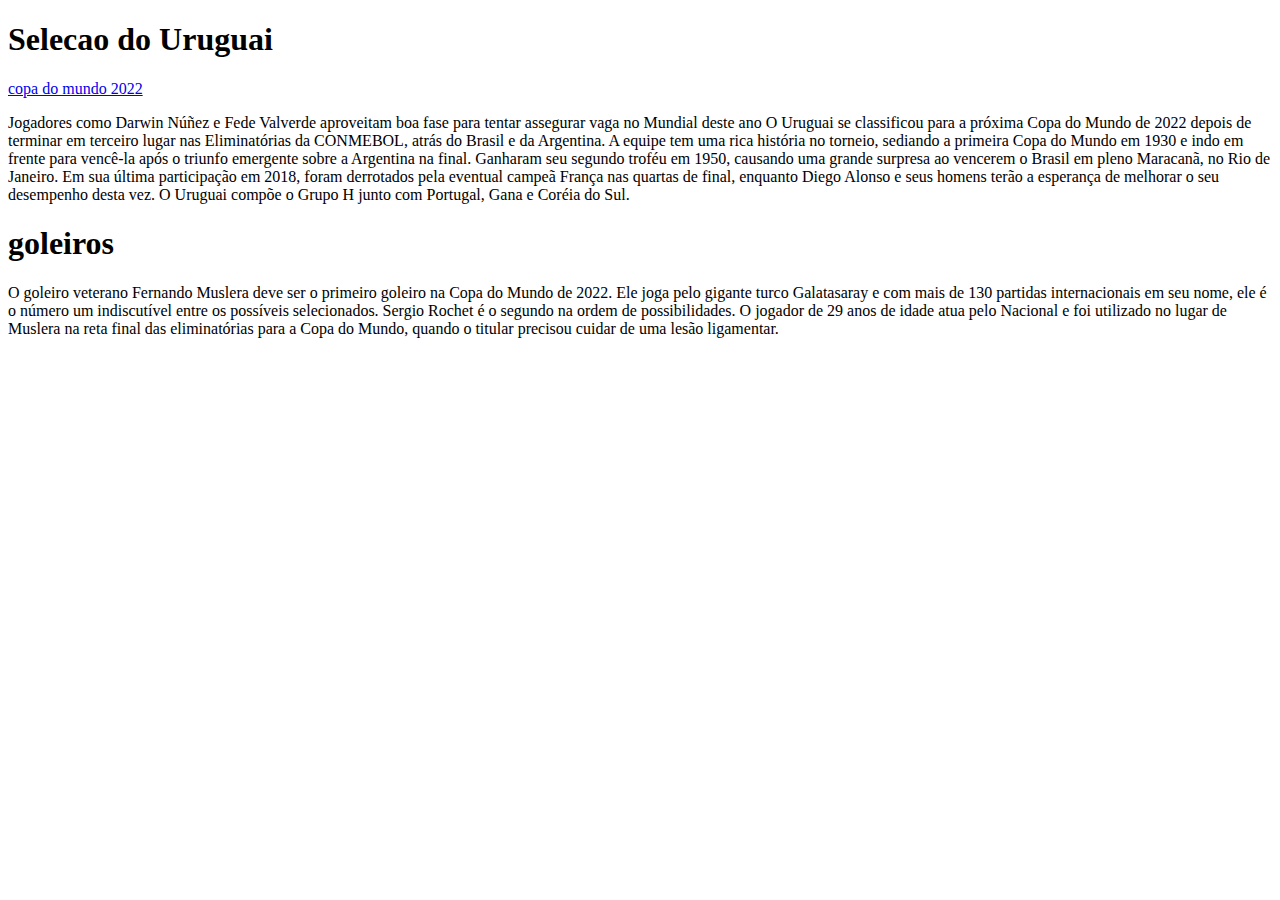
==== index.html @ 8f8786c5 "Rename jogadores2.html to index.html" ====
<!DOCTYPE html>
<html lang="pt-br">
    <head>
        <meta charset="UTF-8">
        <title>seleção do uruguai</title>
        <link rel="stylesheet" href="style.css">
    </head>
    
    <body>
        <header>  
          
            <h1>Selecao do Uruguai</h1>
             <li><a href="https://tiagoh515.github.io/Word-Cup-Tiago-luan-kaua-1a-Dice-Maia/index.html">copa do mundo 2022</a></li>
            </div>
        </header>
        
        <main>
            <p>
               Jogadores como Darwin Núñez e Fede Valverde aproveitam boa fase para tentar assegurar vaga no Mundial deste ano
O Uruguai se classificou para a próxima Copa do Mundo de 2022 depois de terminar em terceiro lugar nas Eliminatórias da CONMEBOL, atrás do Brasil e da Argentina.
A equipe tem uma rica história no torneio, sediando a primeira Copa do Mundo em 1930 e indo em frente para vencê-la após o triunfo emergente sobre a Argentina na final. Ganharam seu segundo troféu em 1950, causando uma grande surpresa ao vencerem o Brasil em pleno Maracanã, no Rio de Janeiro.
Em sua última participação em 2018, foram derrotados pela eventual campeã França nas quartas de final, enquanto Diego Alonso e seus homens terão a esperança de melhorar o seu desempenho desta vez. O Uruguai compõe o Grupo H junto com Portugal, Gana e Coréia do Sul.
            </p>
            <h1>goleiros</h1>
            <p>
          O goleiro veterano Fernando Muslera deve ser o primeiro goleiro na Copa do Mundo de 2022. Ele joga pelo gigante turco Galatasaray e com mais de 130 partidas internacionais em seu nome, ele é o número um indiscutível entre os possíveis selecionados.
Sergio Rochet é o segundo na ordem de possibilidades. O jogador de 29 anos de idade atua pelo Nacional e foi utilizado no lugar de Muslera na reta final das eliminatórias para a Copa do Mundo, quando o titular precisou cuidar de uma lesão ligamentar.
           

        </main>
 </body>
</html>
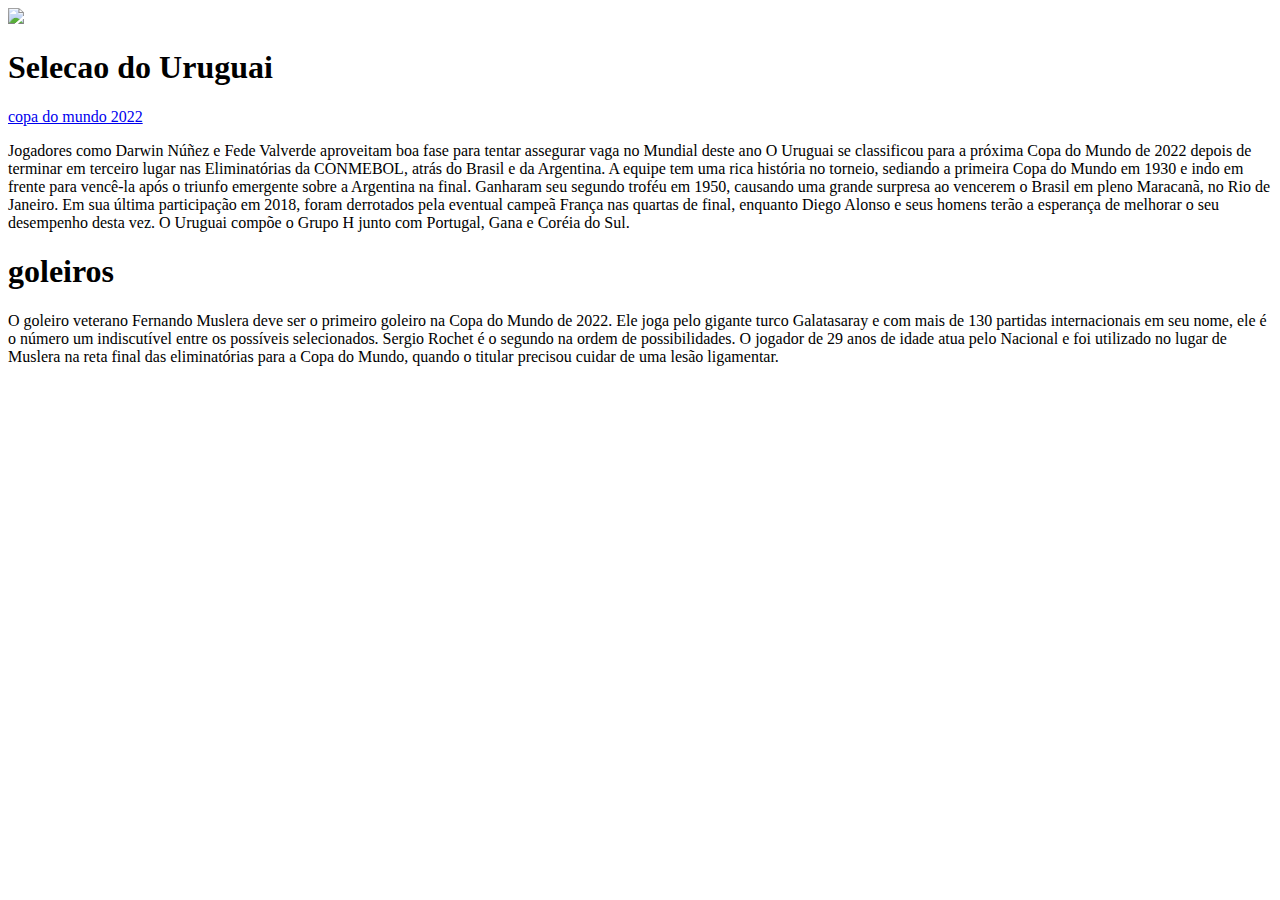
==== commit 16d59995: "Update index.html" ====
--- a/index.html
+++ b/index.html
@@ -9,8 +9,9 @@
     <body>
         <header>  
           
+             <img src="seleçãodouruguai.webp">
             <h1>Selecao do Uruguai</h1>
-             <li><a href="https://tiagoh515.github.io/Word-Cup-Tiago-luan-kaua-1a-Dice-Maia/index.html">copa do mundo 2022</a></li>
+            <li><a href="https://tiagoh515.github.io/Word-Cup-Tiago-luan-kaua-1a-Dice-Maia/index.html">copa do mundo 2022</a></li>
             </div>
         </header>
         
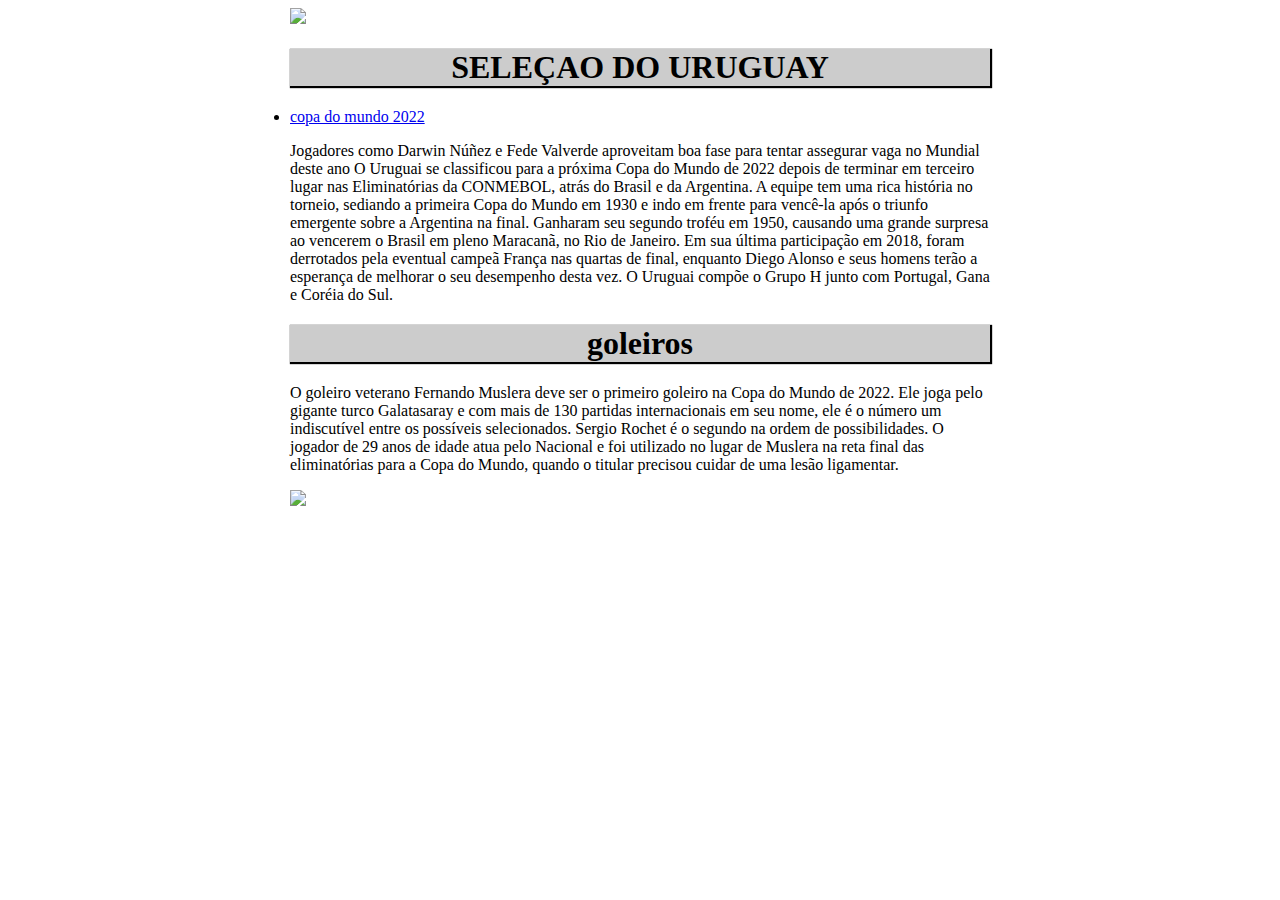
==== commit 0e99700c: "Update index.html" ====
--- a/index.html
+++ b/index.html
@@ -10,7 +10,7 @@
         <header>  
           
              <img src="seleçãodouruguai.webp">
-            <h1>Selecao do Uruguai</h1>
+            <h1>SELEÇAO DO URUGUAY</h1>
             <li><a href="https://tiagoh515.github.io/Word-Cup-Tiago-luan-kaua-1a-Dice-Maia/index.html">copa do mundo 2022</a></li>
             </div>
         </header>
@@ -23,10 +23,9 @@
 Em sua última participação em 2018, foram derrotados pela eventual campeã França nas quartas de final, enquanto Diego Alonso e seus homens terão a esperança de melhorar o seu desempenho desta vez. O Uruguai compõe o Grupo H junto com Portugal, Gana e Coréia do Sul.
             </p>
             <h1>goleiros</h1>
-            <p>
-          O goleiro veterano Fernando Muslera deve ser o primeiro goleiro na Copa do Mundo de 2022. Ele joga pelo gigante turco Galatasaray e com mais de 130 partidas internacionais em seu nome, ele é o número um indiscutível entre os possíveis selecionados.
-Sergio Rochet é o segundo na ordem de possibilidades. O jogador de 29 anos de idade atua pelo Nacional e foi utilizado no lugar de Muslera na reta final das eliminatórias para a Copa do Mundo, quando o titular precisou cuidar de uma lesão ligamentar.
-           
+            <p> O goleiro veterano Fernando Muslera deve ser o primeiro goleiro na Copa do Mundo de 2022. Ele joga pelo gigante turco Galatasaray e com mais de 130 partidas internacionais em seu nome, ele é o número um indiscutível entre os possíveis selecionados.
+Sergio Rochet é o segundo na ordem de possibilidades. O jogador de 29 anos de idade atua pelo Nacional e foi utilizado no lugar de Muslera na reta final das eliminatórias para a Copa do Mundo, quando o titular precisou cuidar de uma lesão ligamentar.</p>
+           <img src="muslera.jpg">
 
         </main>
  </body>
--- a/style.css
+++ b/style.css
@@ -0,0 +1,35 @@
+header {
+    width: 700px;
+    margin: auto;
+}
+
+img {
+    width: 700px;
+}
+
+.titulo {
+    width: 235px;
+    margin: auto;
+    margin-top: 50px;
+    box-shadow: 1px 1px 1px 1px;
+}
+
+.titulo  h1 {
+    font-family: Arial, Helvetica, sans-serif;
+    display: inline;
+    background: #cccccc;
+    text-align: center;
+}
+
+main {
+    width: 700px; 
+    margin: auto;  
+}
+
+h1 {
+    box-shadow: 1px 1px 1px 1px;
+    background: #cccccc;
+    text-align: center;
+}
+
+p {
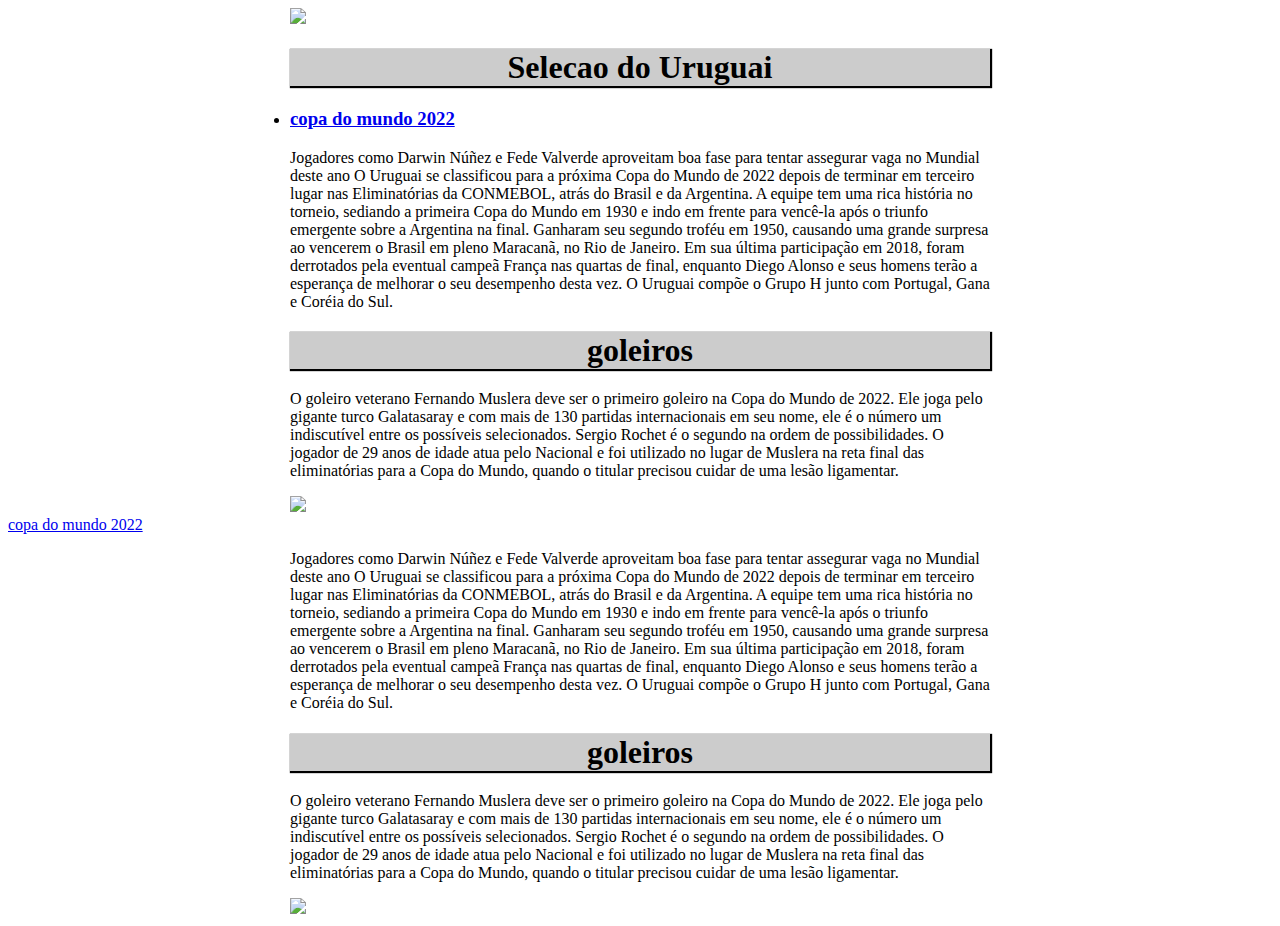
==== commit 20368973: "Update index.html" ====
--- a/index.html
+++ b/index.html
@@ -10,7 +10,26 @@
         <header>  
           
              <img src="seleçãodouruguai.webp">
-            <h1>SELEÇAO DO URUGUAY</h1>
+            <h1>Selecao do Uruguai</h1>
+            <li><a href="https://tiagoh515.github.io/Word-Cup-Tiago-luan-kaua-1a-Dice-Maia/index.html"><h3>copa do mundo 2022</h3></a></li>
+            </div>
+        </header>
+        
+        <main>
+            <p>
+               Jogadores como Darwin Núñez e Fede Valverde aproveitam boa fase para tentar assegurar vaga no Mundial deste ano
+O Uruguai se classificou para a próxima Copa do Mundo de 2022 depois de terminar em terceiro lugar nas Eliminatórias da CONMEBOL, atrás do Brasil e da Argentina.
+A equipe tem uma rica história no torneio, sediando a primeira Copa do Mundo em 1930 e indo em frente para vencê-la após o triunfo emergente sobre a Argentina na final. Ganharam seu segundo troféu em 1950, causando uma grande surpresa ao vencerem o Brasil em pleno Maracanã, no Rio de Janeiro.
+Em sua última participação em 2018, foram derrotados pela eventual campeã França nas quartas de final, enquanto Diego Alonso e seus homens terão a esperança de melhorar o seu desempenho desta vez. O Uruguai compõe o Grupo H junto com Portugal, Gana e Coréia do Sul.
+            </p>
+            <h1>goleiros</h1>
+            <p> O goleiro veterano Fernando Muslera deve ser o primeiro goleiro na Copa do Mundo de 2022. Ele joga pelo gigante turco Galatasaray e com mais de 130 partidas internacionais em seu nome, ele é o número um indiscutível entre os possíveis selecionados.
+Sergio Rochet é o segundo na ordem de possibilidades. O jogador de 29 anos de idade atua pelo Nacional e foi utilizado no lugar de Muslera na reta final das eliminatórias para a Copa do Mundo, quando o titular precisou cuidar de uma lesão ligamentar.</p>
+           <img src="muslera.jpg">
+
+        </main>
+ </body>
+</html></h1>
             <li><a href="https://tiagoh515.github.io/Word-Cup-Tiago-luan-kaua-1a-Dice-Maia/index.html">copa do mundo 2022</a></li>
             </div>
         </header>
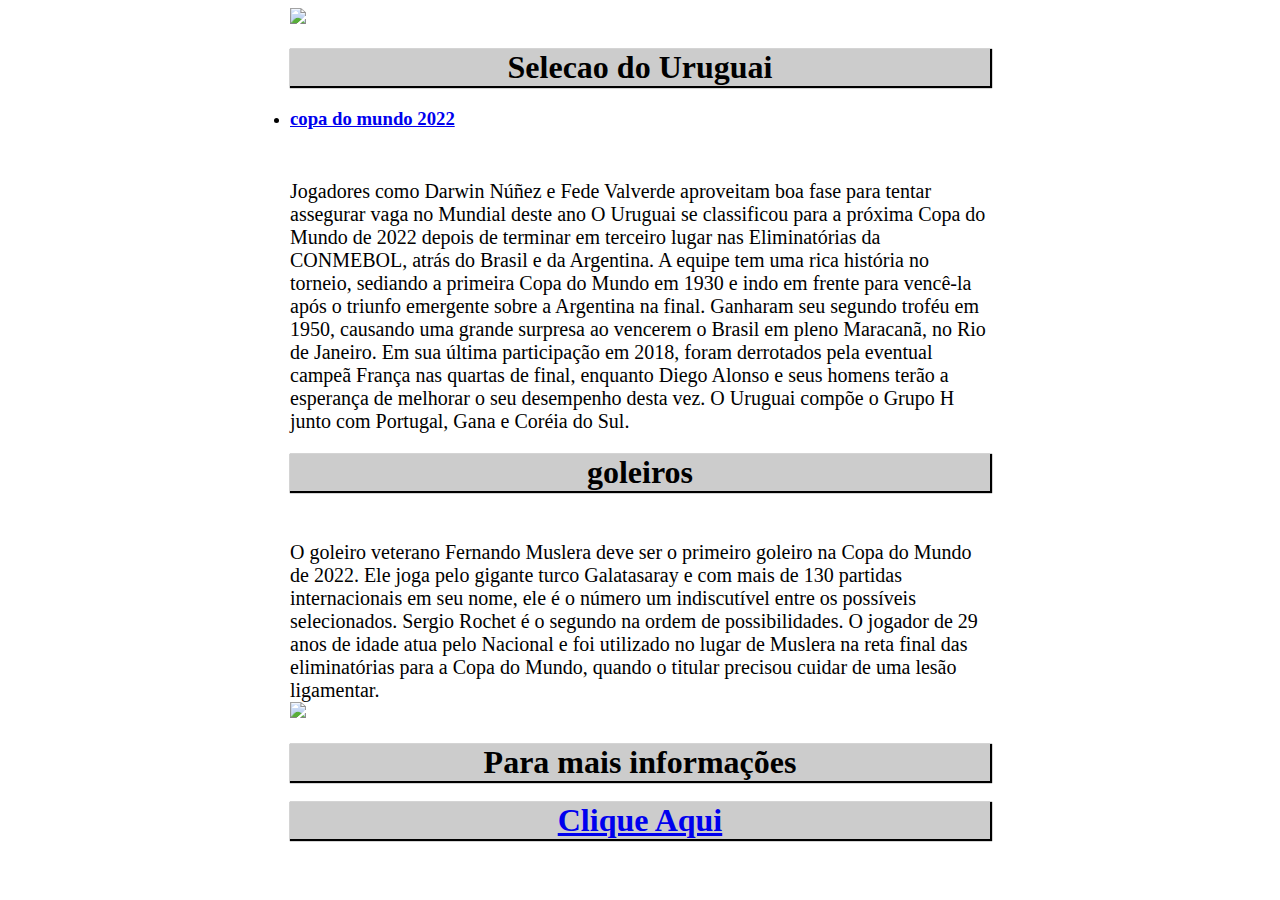
==== commit 34586c73: "Update index.html" ====
--- a/index.html
+++ b/index.html
@@ -26,26 +26,7 @@
             <p> O goleiro veterano Fernando Muslera deve ser o primeiro goleiro na Copa do Mundo de 2022. Ele joga pelo gigante turco Galatasaray e com mais de 130 partidas internacionais em seu nome, ele é o número um indiscutível entre os possíveis selecionados.
 Sergio Rochet é o segundo na ordem de possibilidades. O jogador de 29 anos de idade atua pelo Nacional e foi utilizado no lugar de Muslera na reta final das eliminatórias para a Copa do Mundo, quando o titular precisou cuidar de uma lesão ligamentar.</p>
            <img src="muslera.jpg">
-
-        </main>
- </body>
-</html></h1>
-            <li><a href="https://tiagoh515.github.io/Word-Cup-Tiago-luan-kaua-1a-Dice-Maia/index.html">copa do mundo 2022</a></li>
-            </div>
-        </header>
+   <h1>Para mais informações</h1>
+         <h1><a class="botão" href="https://pt.wikipedia.org/wiki/Sele%C3%A7%C3%A3o_Uruguaia_de_Futebol">Clique Aqui</a></h1>
         
-        <main>
-            <p>
-               Jogadores como Darwin Núñez e Fede Valverde aproveitam boa fase para tentar assegurar vaga no Mundial deste ano
-O Uruguai se classificou para a próxima Copa do Mundo de 2022 depois de terminar em terceiro lugar nas Eliminatórias da CONMEBOL, atrás do Brasil e da Argentina.
-A equipe tem uma rica história no torneio, sediando a primeira Copa do Mundo em 1930 e indo em frente para vencê-la após o triunfo emergente sobre a Argentina na final. Ganharam seu segundo troféu em 1950, causando uma grande surpresa ao vencerem o Brasil em pleno Maracanã, no Rio de Janeiro.
-Em sua última participação em 2018, foram derrotados pela eventual campeã França nas quartas de final, enquanto Diego Alonso e seus homens terão a esperança de melhorar o seu desempenho desta vez. O Uruguai compõe o Grupo H junto com Portugal, Gana e Coréia do Sul.
-            </p>
-            <h1>goleiros</h1>
-            <p> O goleiro veterano Fernando Muslera deve ser o primeiro goleiro na Copa do Mundo de 2022. Ele joga pelo gigante turco Galatasaray e com mais de 130 partidas internacionais em seu nome, ele é o número um indiscutível entre os possíveis selecionados.
-Sergio Rochet é o segundo na ordem de possibilidades. O jogador de 29 anos de idade atua pelo Nacional e foi utilizado no lugar de Muslera na reta final das eliminatórias para a Copa do Mundo, quando o titular precisou cuidar de uma lesão ligamentar.</p>
-           <img src="muslera.jpg">
-
-        </main>
- </body>
-</html>
+           
--- a/style.css
+++ b/style.css
@@ -33,3 +33,12 @@
 }
 
 p {
+    font-size: 20px;
+    width: 700px;
+    margin: auto;
+    margin-top: 50px;
+}
+
+body style{
+background: #aaa;
+}
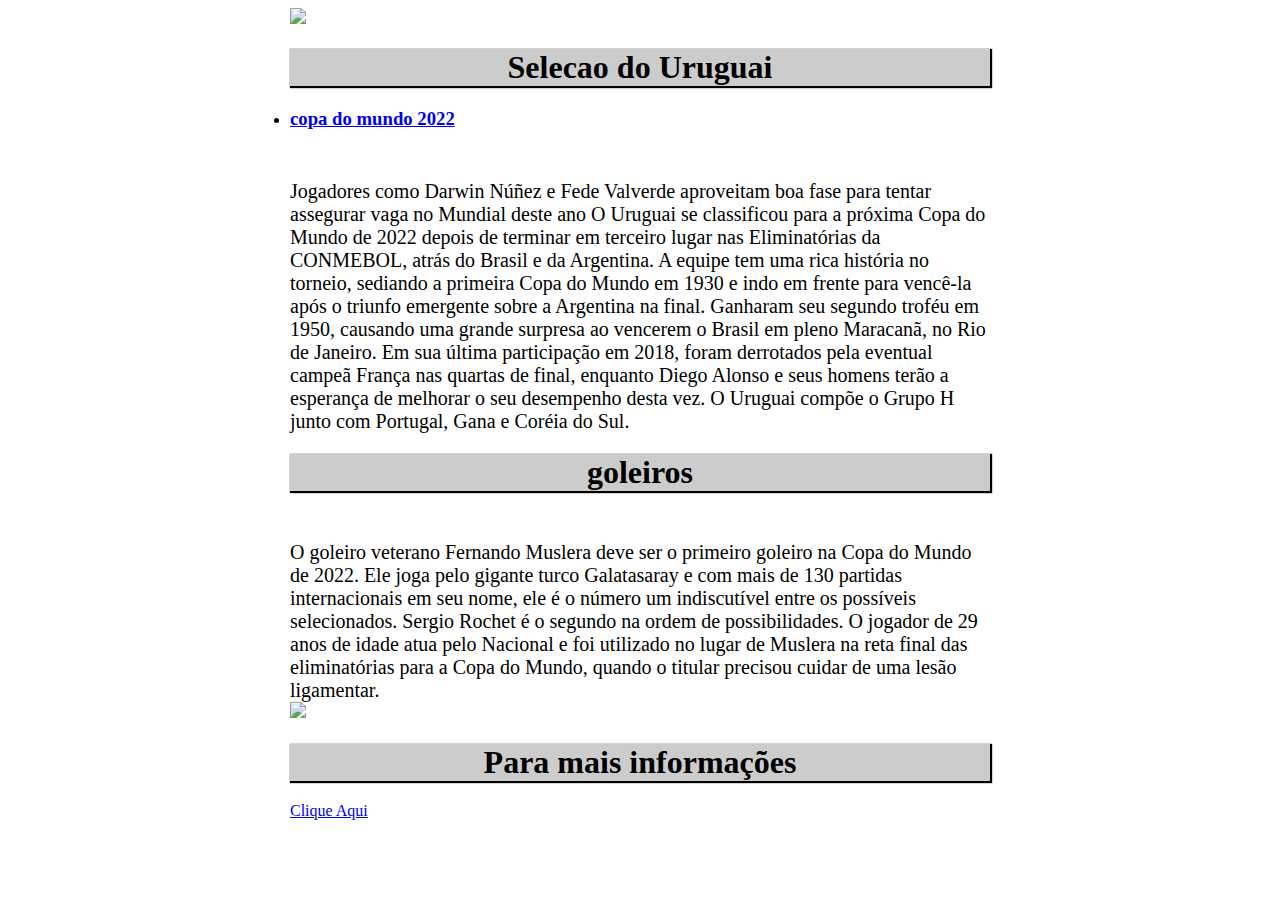
==== commit 91e80bad: "Update index.html" ====
--- a/index.html
+++ b/index.html
@@ -27,6 +27,6 @@
 Sergio Rochet é o segundo na ordem de possibilidades. O jogador de 29 anos de idade atua pelo Nacional e foi utilizado no lugar de Muslera na reta final das eliminatórias para a Copa do Mundo, quando o titular precisou cuidar de uma lesão ligamentar.</p>
            <img src="muslera.jpg">
    <h1>Para mais informações</h1>
-         <h1><a class="botão" href="https://pt.wikipedia.org/wiki/Sele%C3%A7%C3%A3o_Uruguaia_de_Futebol">Clique Aqui</a></h1>
+         <a class="botão" href="https://pt.wikipedia.org/wiki/Sele%C3%A7%C3%A3o_Uruguaia_de_Futebol">Clique Aqui</a>
         
            
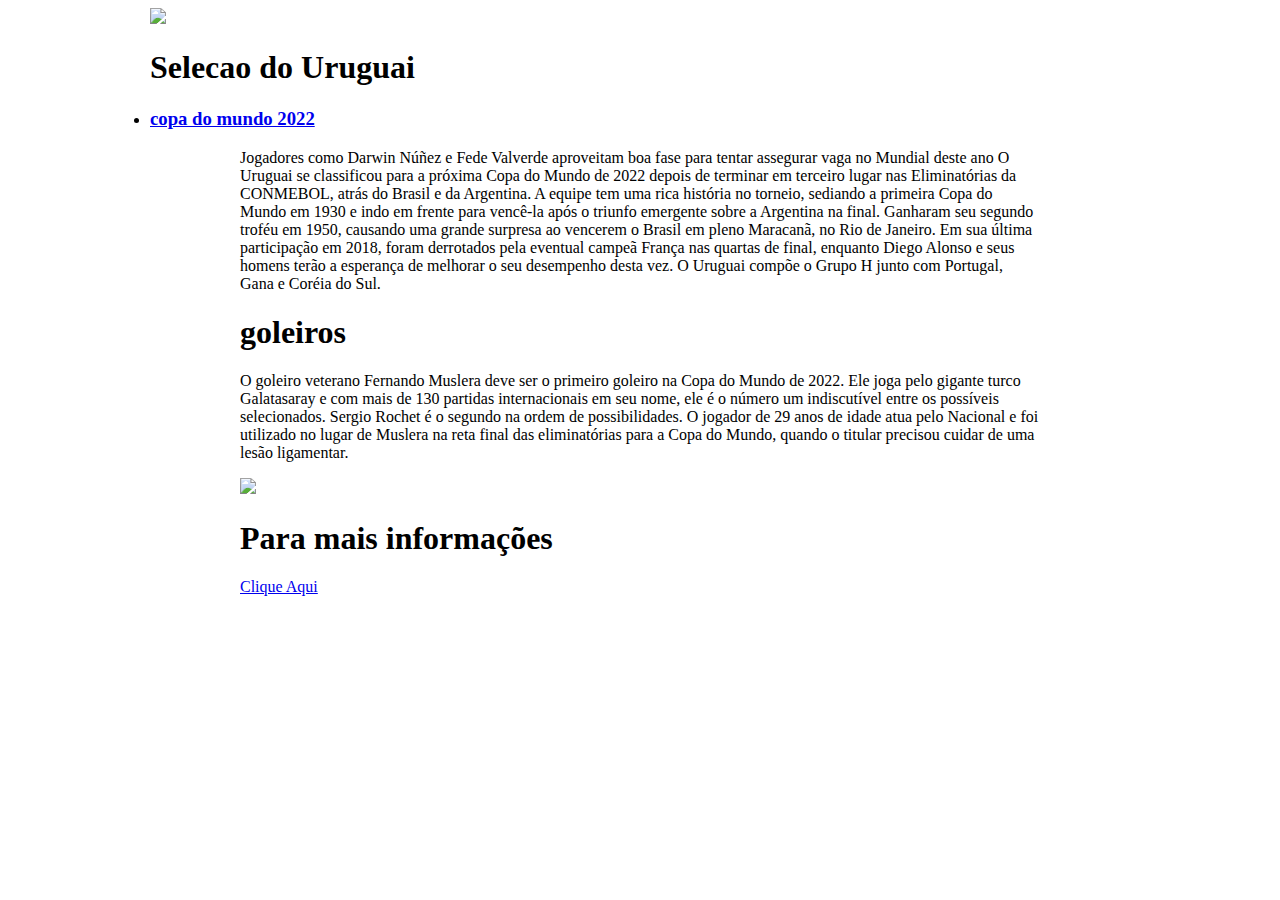
==== commit 19560adc: "Update index.html" ====
--- a/index.html
+++ b/index.html
@@ -3,7 +3,7 @@
     <head>
         <meta charset="UTF-8">
         <title>seleção do uruguai</title>
-        <link rel="stylesheet" href="style.css">
+        <link rel="stylesheet" href="styles.css">
     </head>
     
     <body>
--- a/styles.css
+++ b/styles.css
@@ -0,0 +1,62 @@
+header {
+    width: 980px;
+    margin: auto;
+}
+
+.caixa {
+    width: 800px;
+    margin: auto;
+    position: relative;
+    border: 3px solid black;
+    border-radius: 20px;
+}
+
+#banner {
+    width: 300px;
+}
+
+nav {
+    display: inline-block;
+    position: absolute;
+    top: 100px;
+    right: 20px;
+}
+
+
+nav ul li {
+    display: inline;
+    padding: 5px;
+}
+
+nav ul li a {
+    text-decoration: none;
+    font-size: 20px;
+    color: black;
+    border: 2px solid black;
+    padding: 5px;
+    border-radius: 20px;
+    font-weight: bold;
+    text-transform: uppercase;
+}
+
+nav ul li a:hover {
+    transition: 0.5s;
+    text-decoration: underline;
+    font-size: 20px;
+    color: black;
+    border: 2px solid black;
+    padding: 5px;
+    border-radius: 3px;
+    font-weight: bold;
+    text-transform: uppercase;
+}
+
+main {
+    width: 800px;
+    margin: auto;
+}
+
+#bandeira {
+    width: 100%;
+    margin-top: 100px;
+}
